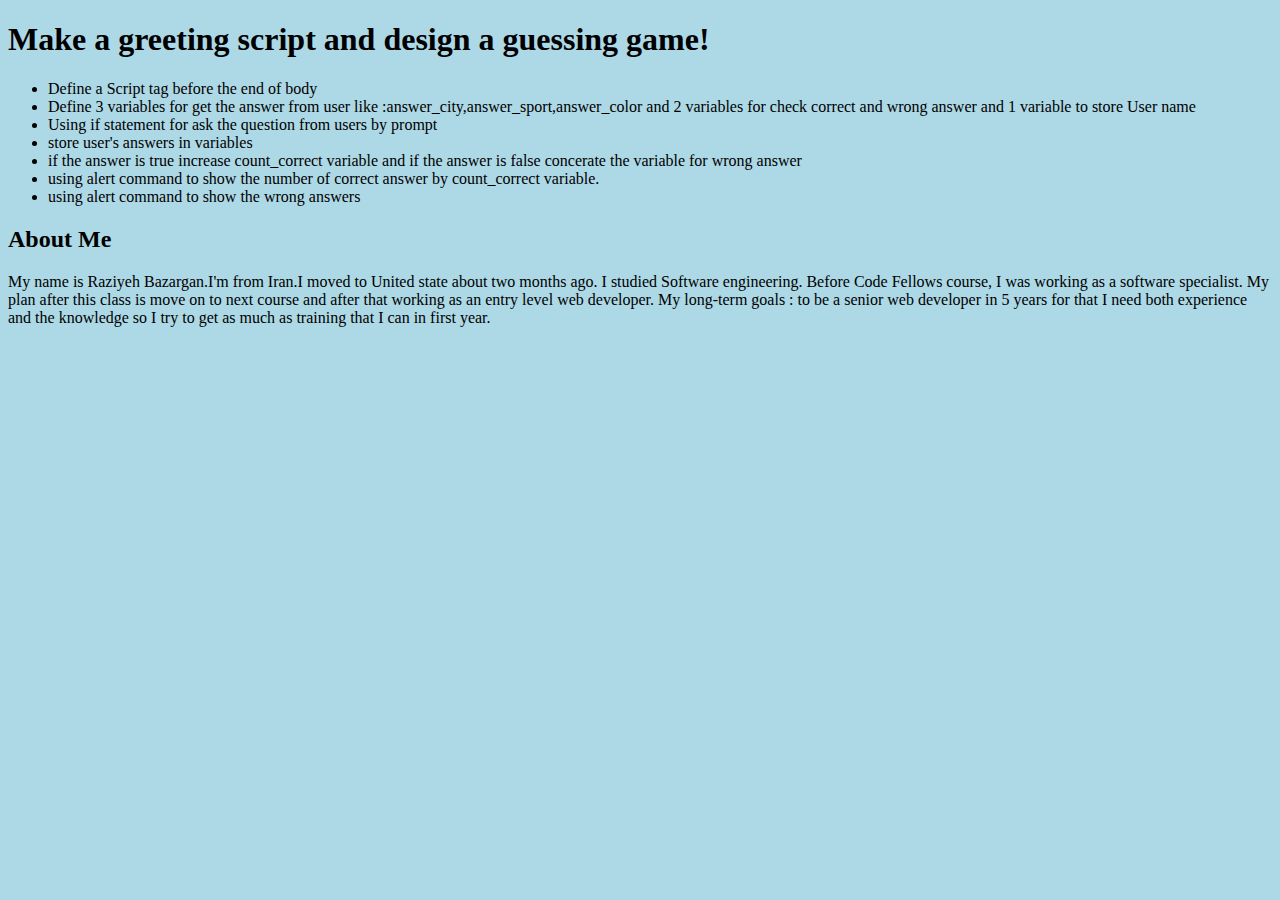
==== index.html @ 1499d289 "New_Version of index.html; seprates js fils ; improve if else statement for user answer" ====
<!DOCTYPE html>
<html>
  <head>
    <meta charset="utf-8">
    <title>Greeting & guessing game</title>
  </head>
  <body style="background:lightblue">
    <h1>Make a greeting script and design a guessing game!</h1>
    <p>
      <ul style="A">
        <li>Define a Script tag before the end of body</li>
        <li>Define 3 variables for get the answer from user like :answer_city,answer_sport,answer_color and 2 variables for check correct and wrong answer and 1 variable to store User name</li>
        <li>Using if statement for ask the question from users by prompt</li>
        <li>store user's answers in variables</li>
        <li>if the answer is true increase count_correct variable and if the answer is false concerate the variable for wrong answer</li>
        <li>using alert command to show the number of correct answer by count_correct variable.</li>
        <li>using alert command to show the wrong answers</li>
      </ul>
    </p>

    <h2>About Me</h2>
    <p>My name is Raziyeh Bazargan.I'm from Iran.I moved to United state about two months ago.
      I studied Software engineering. Before Code Fellows course, I was working as a software specialist.
      My plan after this class is move on to next course and after that working as an entry level web developer.
      My long-term goals : to be a senior web developer in 5 years for that I need both experience and the knowledge
      so I try to get as much as training that I can in first year.
    </p>

    <script src="js/script.js"></script>
  </body>
</html>
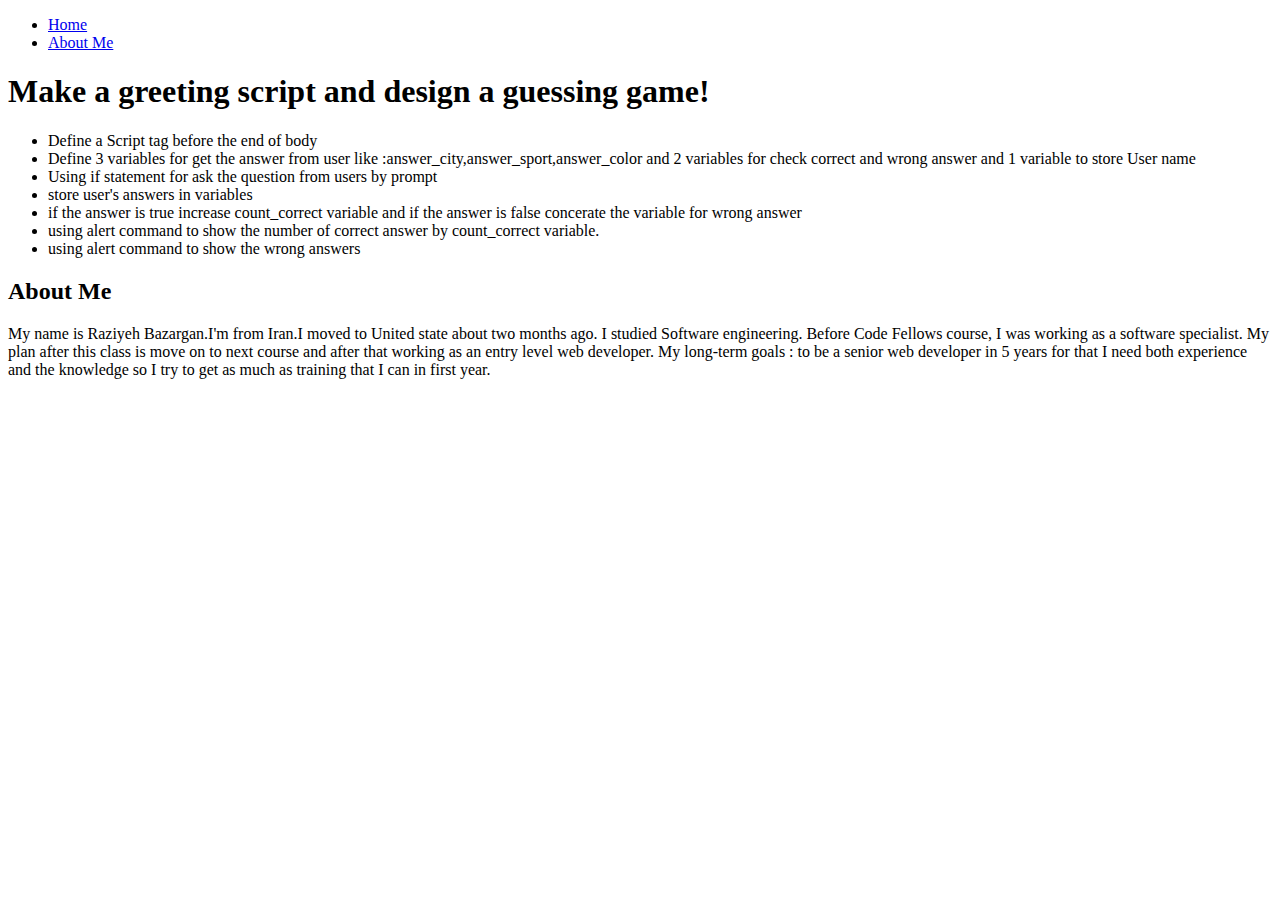
==== commit 234497f3: "add  two new question with array and for loop using  - version 1.1" ====
--- a/index.html
+++ b/index.html
@@ -3,8 +3,16 @@
   <head>
     <meta charset="utf-8">
     <title>Greeting & guessing game</title>
+    <style>
+    </style>
   </head>
-  <body style="background:lightblue">
+  <body>
+    <div id="navbar">
+      <ul>
+        <li><a href="index.html">Home</a></li>
+        <li><a href="aboutme.html">About Me</a></li>
+      </ul>
+    </div>
     <h1>Make a greeting script and design a guessing game!</h1>
     <p>
       <ul style="A">
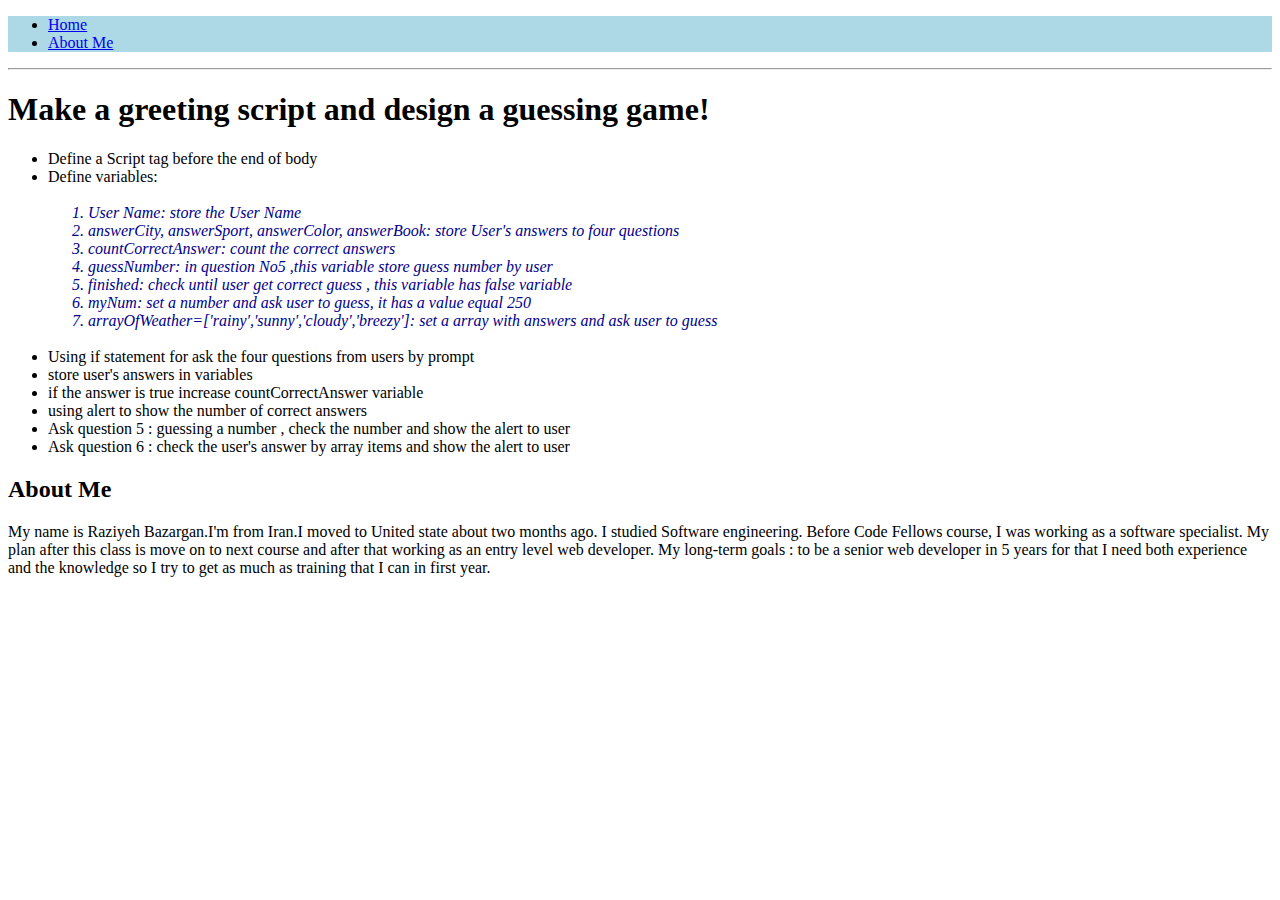
==== commit 18551512: "version 1.3: change the html description ; add JS comments ;" ====
--- a/index.html
+++ b/index.html
@@ -7,22 +7,34 @@
     </style>
   </head>
   <body>
-    <div id="navbar">
+    <div style="background-color:lightblue">
       <ul>
         <li><a href="index.html">Home</a></li>
         <li><a href="aboutme.html">About Me</a></li>
       </ul>
-    </div>
+    </div><hr/>
     <h1>Make a greeting script and design a guessing game!</h1>
     <p>
-      <ul style="A">
+      <ul>
         <li>Define a Script tag before the end of body</li>
-        <li>Define 3 variables for get the answer from user like :answer_city,answer_sport,answer_color and 2 variables for check correct and wrong answer and 1 variable to store User name</li>
-        <li>Using if statement for ask the question from users by prompt</li>
+        <li>Define variables:</li>
+        <br/>
+          <ol style="color:darkblue"><em>
+            <li>User Name: store the User Name</li>
+            <li>answerCity, answerSport, answerColor, answerBook: store User's answers to four questions</li>
+            <li>countCorrectAnswer: count the correct answers</li>
+            <li>guessNumber: in question No5 ,this variable store guess number by user</li>
+            <li>finished: check until user get correct guess , this variable has false variable </li>
+            <li>myNum: set a number and ask user to guess, it has a value equal 250</li>
+            <li>arrayOfWeather=['rainy','sunny','cloudy','breezy']: set a array with answers and ask user to guess</li>
+          </em></ol><br/>
+
+        <li>Using if statement for ask the four questions from users by prompt</li>
         <li>store user's answers in variables</li>
-        <li>if the answer is true increase count_correct variable and if the answer is false concerate the variable for wrong answer</li>
-        <li>using alert command to show the number of correct answer by count_correct variable.</li>
-        <li>using alert command to show the wrong answers</li>
+        <li>if the answer is true increase countCorrectAnswer variable</li>
+        <li>using alert to show the number of correct answers</li>
+        <li>Ask question 5 : guessing a number , check the number and show the alert to user</li>
+        <li>Ask question 6 : check the user's answer by array items and show the alert to user</li>
       </ul>
     </p>
 
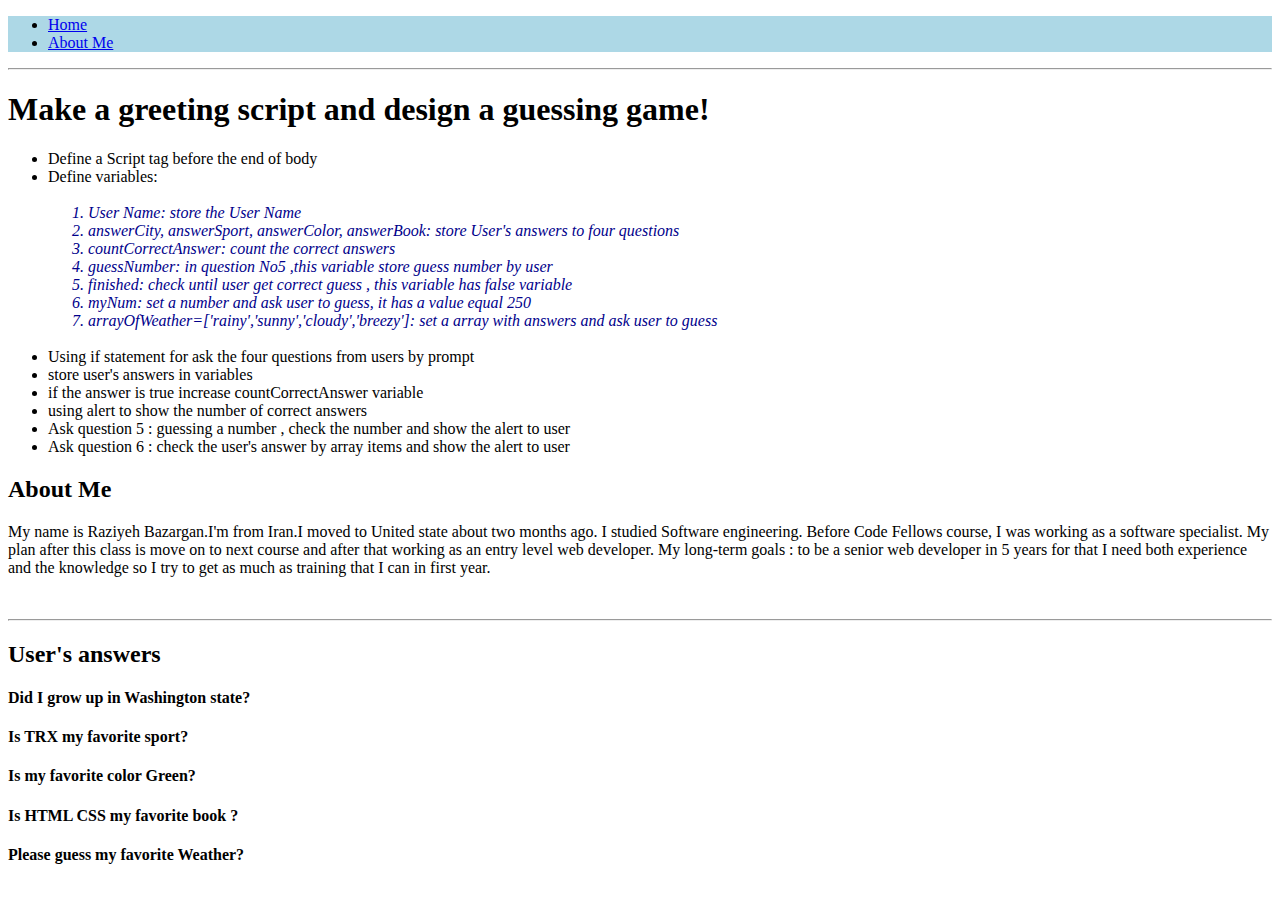
==== commit 0a159a9d: "add questions in html in h4 tag" ====
--- a/index.html
+++ b/index.html
@@ -7,12 +7,14 @@
     </style>
   </head>
   <body>
+    <p id="welcome"><strong></strong></p>
     <div style="background-color:lightblue">
       <ul>
         <li><a href="index.html">Home</a></li>
         <li><a href="aboutme.html">About Me</a></li>
       </ul>
     </div><hr/>
+
     <h1>Make a greeting script and design a guessing game!</h1>
     <p>
       <ul>
@@ -44,8 +46,22 @@
       My plan after this class is move on to next course and after that working as an entry level web developer.
       My long-term goals : to be a senior web developer in 5 years for that I need both experience and the knowledge
       so I try to get as much as training that I can in first year.
-    </p>
+    </p> <br/><hr/>
 
+      <h2>User's answers</h2>
+
+      <h4>Did I grow up in Washington state?</h4>
+        <p id="cityId"></p>
+      <h4>Is  TRX my favorite sport?</h4>
+        <p id="sportId"></p>
+      <h4>Is my favorite color Green?</h4>
+        <p id="colorId"></p>
+      <h4>Is HTML CSS my favorite book ?</h4>
+        <p id="bookId"></p>
+      <h4>Please guess my favorite Weather?</h4>
+        <p id="weatherId"></p>
+
+      <p id="correctAnwser" style="color:red"></p>
     <script src="js/script.js"></script>
   </body>
 </html>
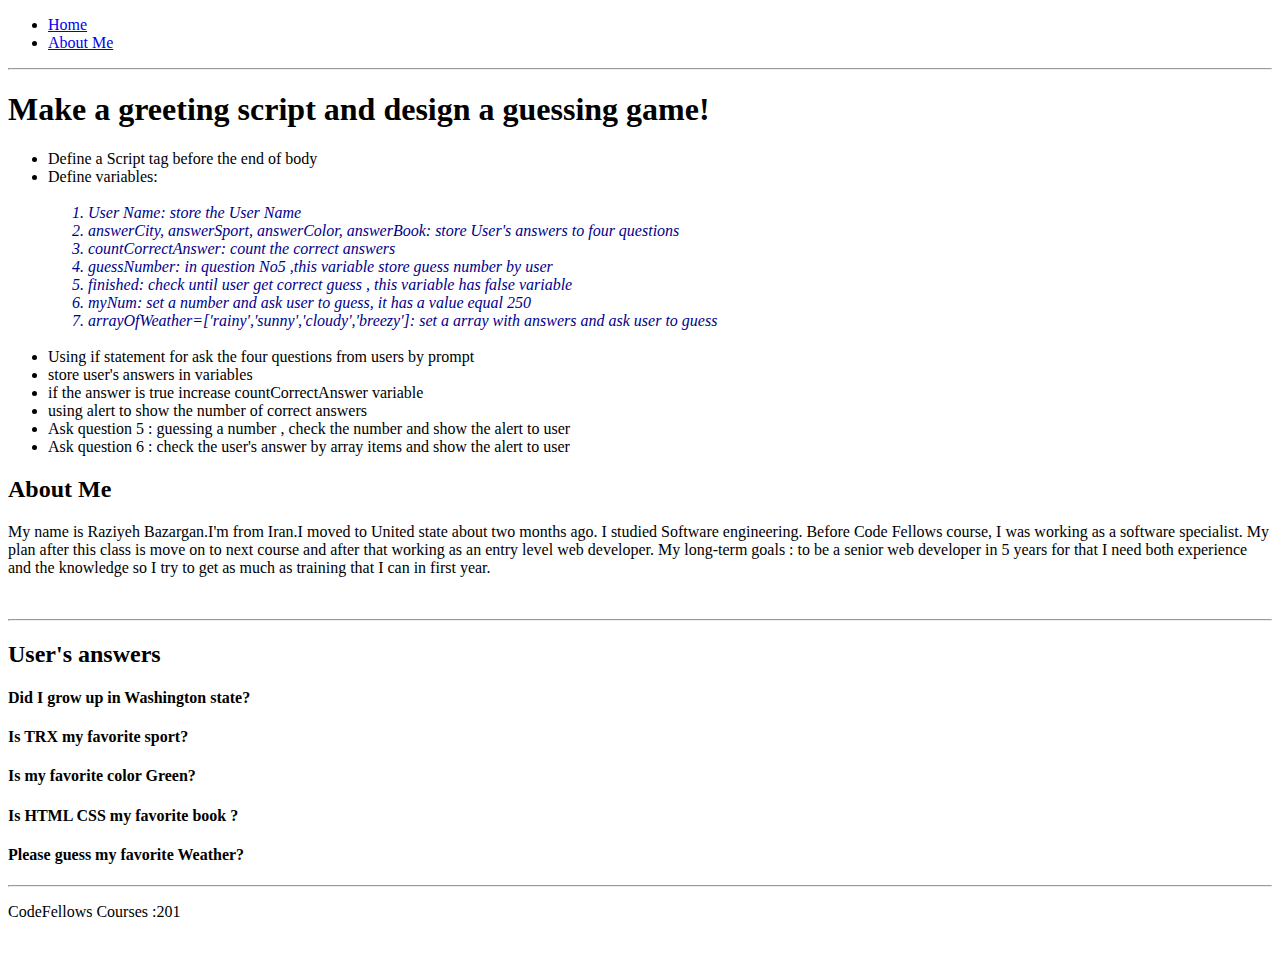
==== commit ebeb5bfe: "Improve, css property, html tag" ====
--- a/index.html
+++ b/index.html
@@ -3,33 +3,42 @@
   <head>
     <meta charset="utf-8">
     <title>Greeting & guessing game</title>
-    <style>
-    </style>
+    <link rel="stylesheet" href="css\style.css">
   </head>
   <body>
-    <p id="welcome"><strong></strong></p>
-    <div style="background-color:lightblue">
-      <ul>
-        <li><a href="index.html">Home</a></li>
-        <li><a href="aboutme.html">About Me</a></li>
-      </ul>
-    </div><hr/>
 
+    <!-- Header-->
+    <header>
+      <p id="welcome"><strong></strong></p>
+        <ul>
+          <li><a href="index.html">Home</a></li>
+          <li><a href="aboutme.html">About Me</a></li>
+        </ul>
+      <hr/>
+    </header>
+
+
+    <!-- Section -->
+    <section>
     <h1>Make a greeting script and design a guessing game!</h1>
     <p>
       <ul>
         <li>Define a Script tag before the end of body</li>
         <li>Define variables:</li>
+
         <br/>
-          <ol style="color:darkblue"><em>
-            <li>User Name: store the User Name</li>
-            <li>answerCity, answerSport, answerColor, answerBook: store User's answers to four questions</li>
-            <li>countCorrectAnswer: count the correct answers</li>
-            <li>guessNumber: in question No5 ,this variable store guess number by user</li>
-            <li>finished: check until user get correct guess , this variable has false variable </li>
-            <li>myNum: set a number and ask user to guess, it has a value equal 250</li>
-            <li>arrayOfWeather=['rainy','sunny','cloudy','breezy']: set a array with answers and ask user to guess</li>
-          </em></ol><br/>
+          <ol style="color:darkblue">
+            <em>
+              <li>User Name: store the User Name</li>
+              <li>answerCity, answerSport, answerColor, answerBook: store User's answers to four questions</li>
+              <li>countCorrectAnswer: count the correct answers</li>
+              <li>guessNumber: in question No5 ,this variable store guess number by user</li>
+              <li>finished: check until user get correct guess , this variable has false variable </li>
+              <li>myNum: set a number and ask user to guess, it has a value equal 250</li>
+              <li>arrayOfWeather=['rainy','sunny','cloudy','breezy']: set a array with answers and ask user to guess</li>
+            </em>
+          </ol>
+        <br/>
 
         <li>Using if statement for ask the four questions from users by prompt</li>
         <li>store user's answers in variables</li>
@@ -46,22 +55,36 @@
       My plan after this class is move on to next course and after that working as an entry level web developer.
       My long-term goals : to be a senior web developer in 5 years for that I need both experience and the knowledge
       so I try to get as much as training that I can in first year.
-    </p> <br/><hr/>
+    </p>
+    <br/><hr/>
 
-      <h2>User's answers</h2>
+    <h2>User's answers</h2>
 
-      <h4>Did I grow up in Washington state?</h4>
-        <p id="cityId"></p>
-      <h4>Is  TRX my favorite sport?</h4>
-        <p id="sportId"></p>
-      <h4>Is my favorite color Green?</h4>
-        <p id="colorId"></p>
-      <h4>Is HTML CSS my favorite book ?</h4>
-        <p id="bookId"></p>
-      <h4>Please guess my favorite Weather?</h4>
-        <p id="weatherId"></p>
+    <h4>Did I grow up in Washington state?</h4>
+    <p id="cityId"></p>
+
+    <h4>Is  TRX my favorite sport?</h4>
+    <p id="sportId"></p>
+
+    <h4>Is my favorite color Green?</h4>
+    <p id="colorId"></p>
+
+    <h4>Is HTML CSS my favorite book ?</h4>
+    <p id="bookId"></p>
+
+    <h4>Please guess my favorite Weather?</h4>
+    <p id="weatherId"></p>
 
       <p id="correctAnwser" style="color:red"></p>
     <script src="js/script.js"></script>
+  </section>
+
+
+<!-- Footer-->
+  <footer>
+    <hr/>
+    <p>CodeFellows Courses :201</p>
+    <br>
+  </footer>
   </body>
 </html>
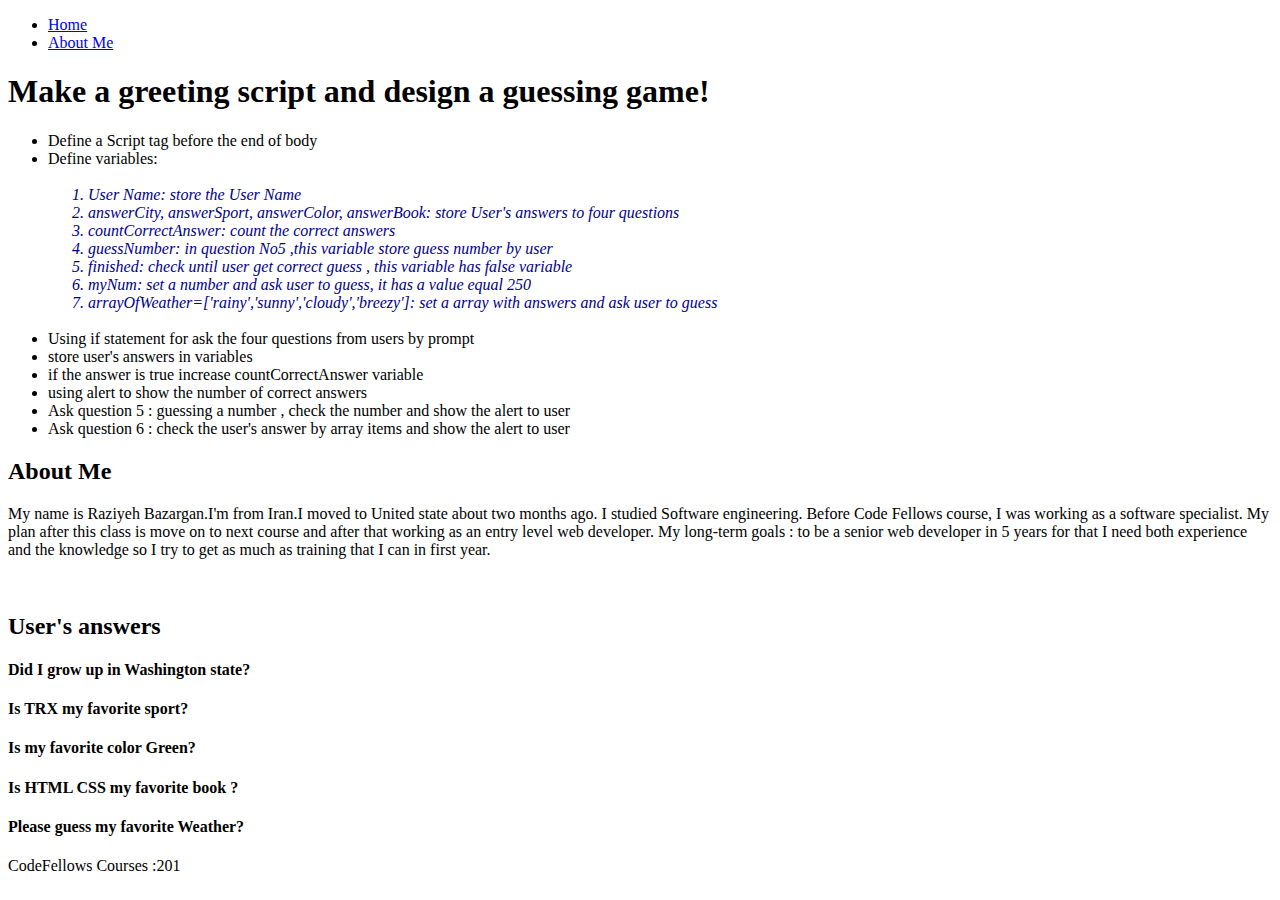
==== commit b94777e9: "change html style; add some property to css" ====
--- a/index.html
+++ b/index.html
@@ -9,17 +9,17 @@
 
     <!-- Header-->
     <header>
-      <p id="welcome"><strong></strong></p>
         <ul>
           <li><a href="index.html">Home</a></li>
           <li><a href="aboutme.html">About Me</a></li>
         </ul>
-      <hr/>
     </header>
 
 
     <!-- Section -->
+
     <section>
+    <p id="welcome"><strong></strong></p>
     <h1>Make a greeting script and design a guessing game!</h1>
     <p>
       <ul>
@@ -56,8 +56,10 @@
       My long-term goals : to be a senior web developer in 5 years for that I need both experience and the knowledge
       so I try to get as much as training that I can in first year.
     </p>
-    <br/><hr/>
+    <br/>
+  </section>
 
+  <aside>
     <h2>User's answers</h2>
 
     <h4>Did I grow up in Washington state?</h4>
@@ -74,17 +76,15 @@
 
     <h4>Please guess my favorite Weather?</h4>
     <p id="weatherId"></p>
-
-      <p id="correctAnwser" style="color:red"></p>
-    <script src="js/script.js"></script>
-  </section>
+    <p id="correctAnwser" style="color:red"></p>
+  </aside>
 
 
 <!-- Footer-->
   <footer>
-    <hr/>
     <p>CodeFellows Courses :201</p>
-    <br>
   </footer>
+
+  <script src="js/script.js"></script>
   </body>
 </html>
